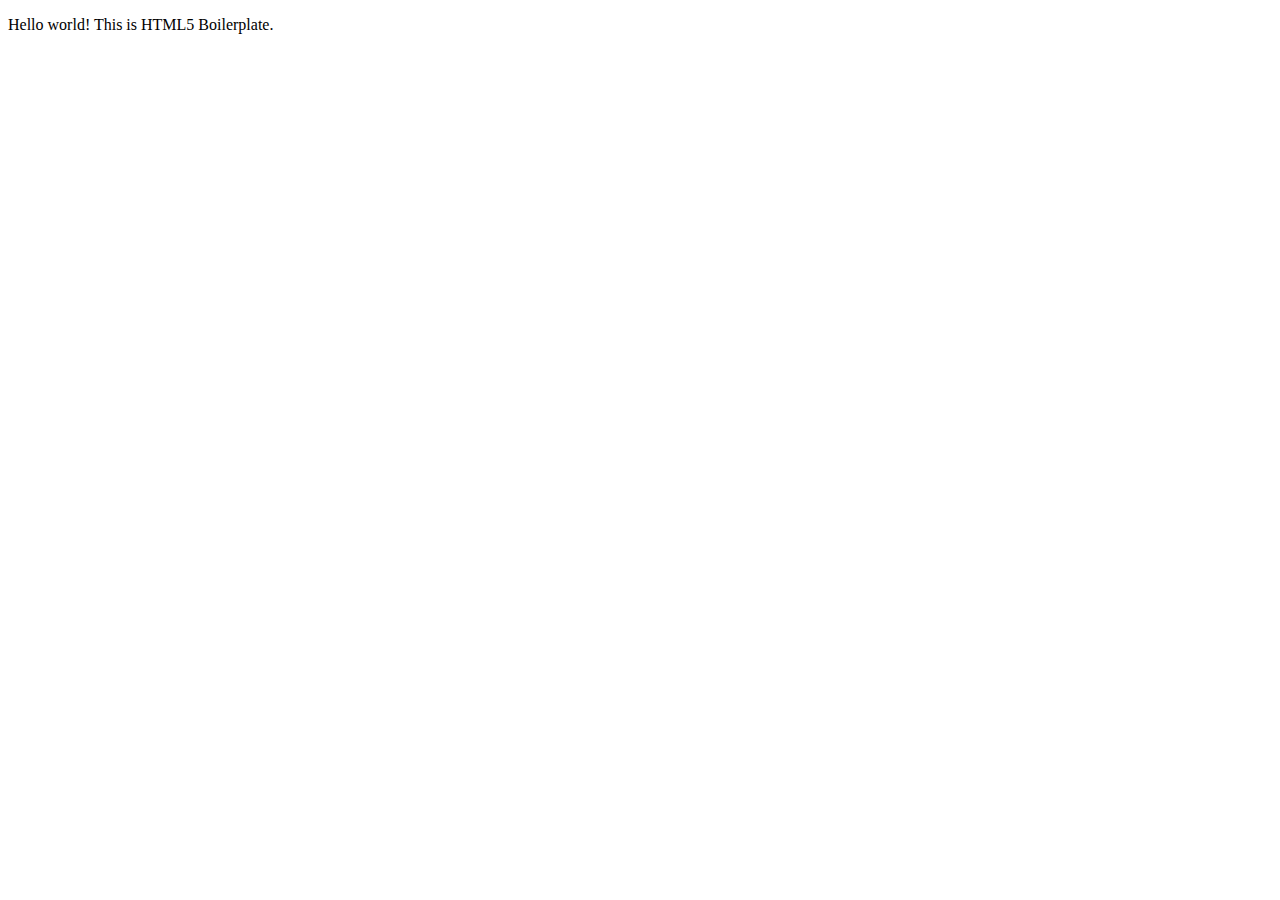
==== css-classes/exercise1.html @ 13aa035c "added exercises folder, created CSS exercise files" ====
<!DOCTYPE html>
<!--[if lt IE 7]>      <html class="no-js lt-ie9 lt-ie8 lt-ie7"> <![endif]-->
<!--[if IE 7]>         <html class="no-js lt-ie9 lt-ie8"> <![endif]-->
<!--[if IE 8]>         <html class="no-js lt-ie9"> <![endif]-->
<!--[if gt IE 8]><!--> <html class="no-js"> <!--<![endif]-->
    <head>
        <meta charset="utf-8">
        <meta http-equiv="X-UA-Compatible" content="IE=edge">
        <title></title>
        <meta name="description" content="">
        <meta name="viewport" content="width=device-width, initial-scale=1">

        <!-- Place favicon.ico and apple-touch-icon.png in the root directory -->
    </head>
    <body>
        <!--[if lt IE 7]>
            <p class="browsehappy">You are using an <strong>outdated</strong> browser. Please <a href="http://browsehappy.com/">upgrade your browser</a> to improve your experience.</p>
        <![endif]-->

        <!-- Add your site or application content here -->
        <p>Hello world! This is HTML5 Boilerplate.</p>

        <script src="//ajax.googleapis.com/ajax/libs/jquery/1.10.2/jquery.min.js"></script>
        <script>window.jQuery || document.write('<script src="js/vendor/jquery-1.10.2.min.js"><\/script>')</script>

        <!-- Google Analytics: change UA-XXXXX-X to be your site's ID. -->
        <script>
            (function(b,o,i,l,e,r){b.GoogleAnalyticsObject=l;b[l]||(b[l]=
            function(){(b[l].q=b[l].q||[]).push(arguments)});b[l].l=+new Date;
            e=o.createElement(i);r=o.getElementsByTagName(i)[0];
            e.src='//www.google-analytics.com/analytics.js';
            r.parentNode.insertBefore(e,r)}(window,document,'script','ga'));
            ga('create','UA-XXXXX-X');ga('send','pageview');
        </script>
    </body>
</html>
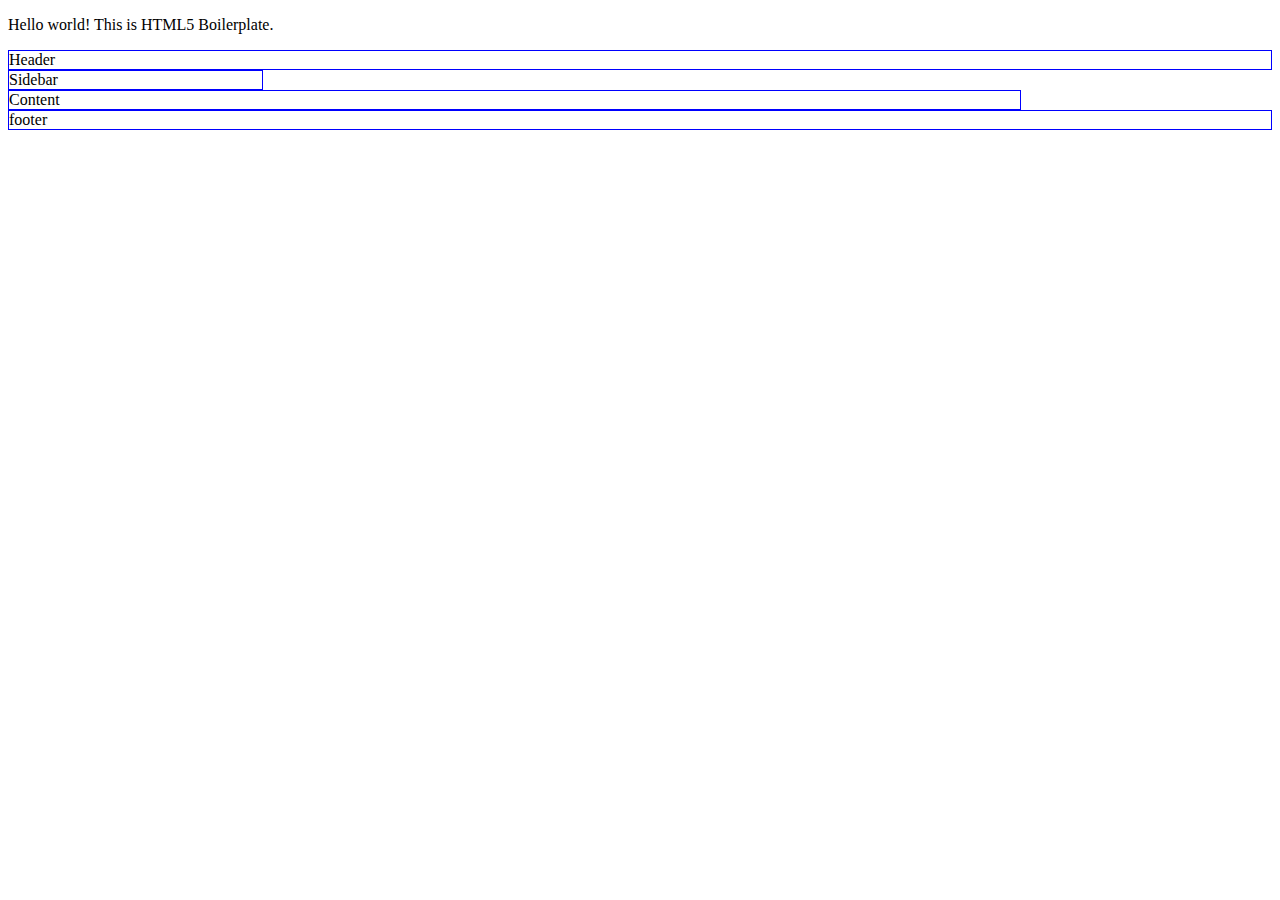
==== commit 30654a26: "added exersices for js selectors, started on css exercise1" ====
--- a/css-classes/exercise1.html
+++ b/css-classes/exercise1.html
@@ -16,9 +16,34 @@
         <!--[if lt IE 7]>
             <p class="browsehappy">You are using an <strong>outdated</strong> browser. Please <a href="http://browsehappy.com/">upgrade your browser</a> to improve your experience.</p>
         <![endif]-->
-
+<link rel="stylesheet" type="text/css" href="exercise1.css">
         <!-- Add your site or application content here -->
         <p>Hello world! This is HTML5 Boilerplate.</p>
+
+
+
+<div class="header"> Header</div>
+
+<div class="sidebar"> Sidebar </div>  
+
+<div class="content"> Content </div>
+
+<div class="footer"> footer </div>
+
+
+
+
+
+
+
+
+
+
+
+
+
+
+
 
         <script src="//ajax.googleapis.com/ajax/libs/jquery/1.10.2/jquery.min.js"></script>
         <script>window.jQuery || document.write('<script src="js/vendor/jquery-1.10.2.min.js"><\/script>')</script>
--- a/css-classes/exercise1.css
+++ b/css-classes/exercise1.css
@@ -0,0 +1,19 @@
+.header {
+border: solid blue 1px;
+}
+
+.sidebar {
+width: 20%;
+border: solid blue 1px;
+display: block;
+}
+
+.content {
+width: 80%;
+border: solid blue 1px;
+display: inline-block;
+}
+
+.footer {
+border: solid blue 1px;
+}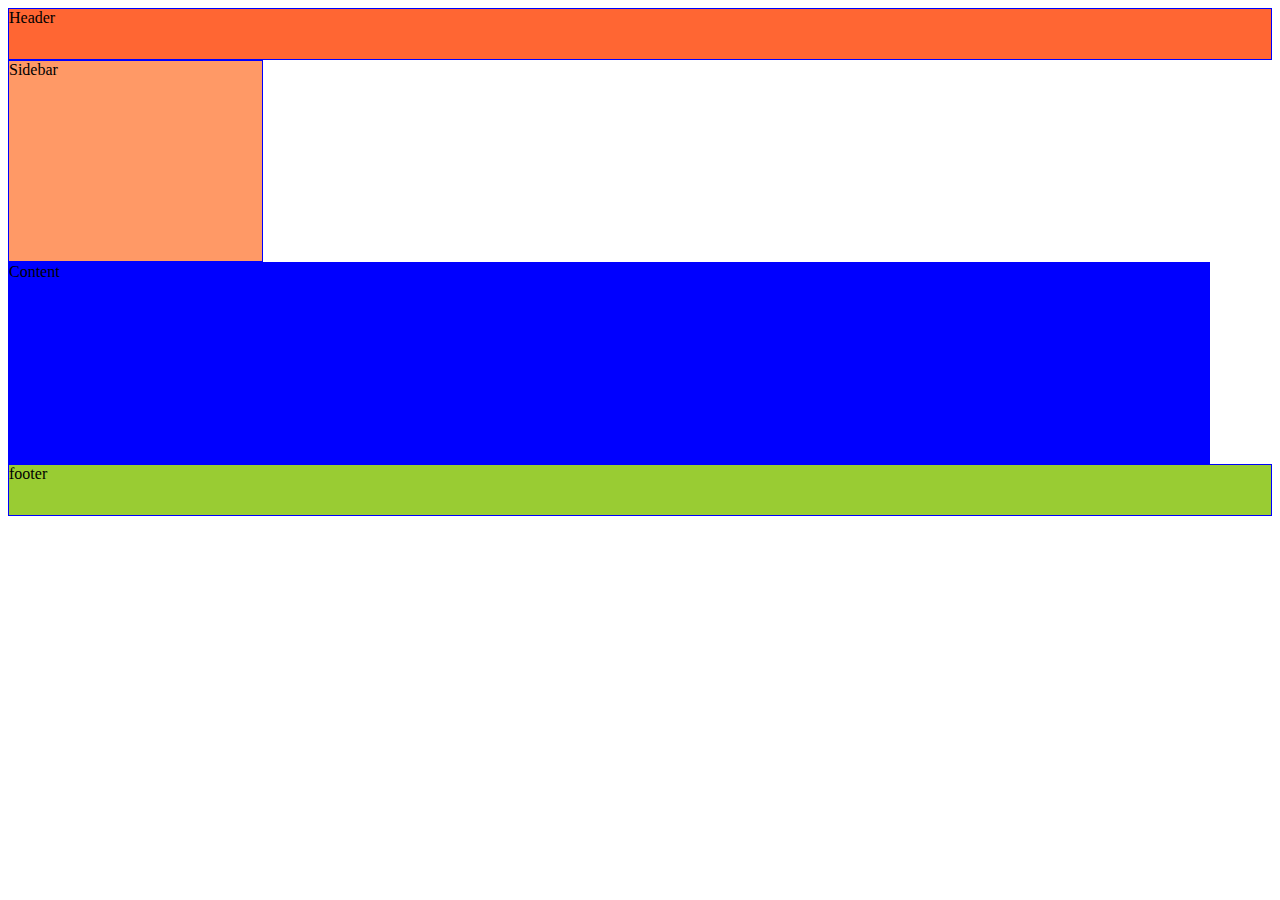
==== commit 6534a420: "Finished Exercise 1" ====
--- a/css-classes/exercise1.html
+++ b/css-classes/exercise1.html
@@ -18,8 +18,6 @@
         <![endif]-->
 <link rel="stylesheet" type="text/css" href="exercise1.css">
         <!-- Add your site or application content here -->
-        <p>Hello world! This is HTML5 Boilerplate.</p>
-
 
 
 <div class="header"> Header</div>
--- a/css-classes/exercise1.css
+++ b/css-classes/exercise1.css
@@ -1,19 +1,27 @@
 .header {
 border: solid blue 1px;
+background-color: #FF6633; 
+height: 50px;
 }
 
 .sidebar {
+border: solid blue 1px;
+display: inline-block;
 width: 20%;
-border: solid blue 1px;
-display: block;
+height: 200px;
+background-color: #FF9966;
 }
 
 .content {
-width: 80%;
 border: solid blue 1px;
 display: inline-block;
+width: 1200px;	
+height: 200px;
+background-color: blue;
 }
 
 .footer {
 border: solid blue 1px;
+background-color: #99CC33; 
+height: 50px;
 }